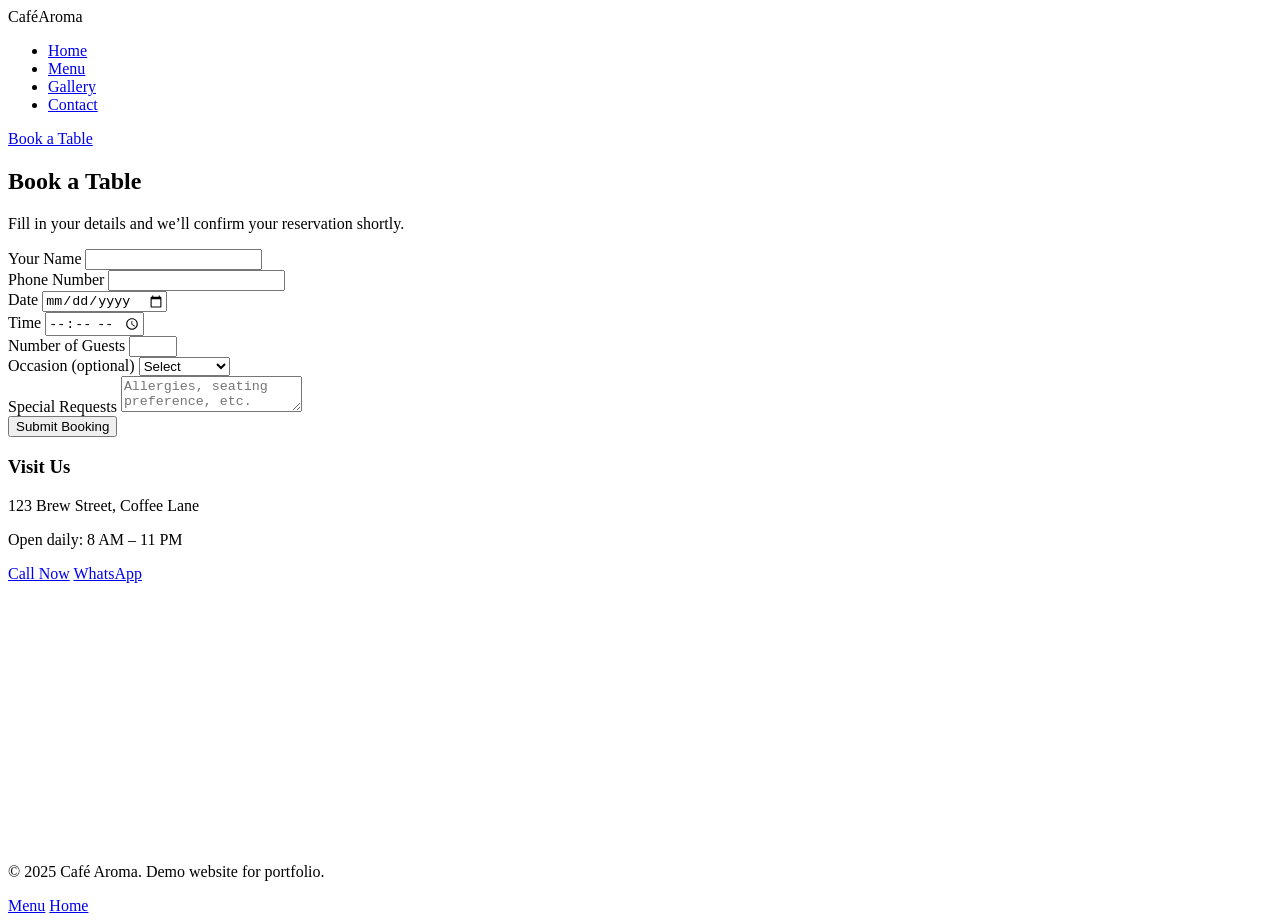
==== booking.html @ 20567e38 "Create booking.html" ====
<!DOCTYPE html>
<html lang="en">
<head>
  <meta charset="UTF-8" />
  <title>Book a Table – Café Aroma</title>
  <meta name="viewport" content="width=device-width, initial-scale=1.0" />
  <link rel="stylesheet" href="styles.css" />
</head>
<body>
  <header>
    <div class="container navbar">
      <div class="logo">Café<span>Aroma</span></div>
      <ul class="nav-links">
        <li><a href="index.html">Home</a></li>
        <li><a href="menu.html">Menu</a></li>
        <li><a href="gallery.html">Gallery</a></li>
        <li><a href="booking.html">Contact</a></li>
      </ul>
      <a href="booking.html" class="btn-nav">Book a Table</a>
    </div>
  </header>

  <main>
    <section class="booking-layout container">
      <!-- Form -->
      <form class="booking-form" id="bookingForm">
        <h2>Book a Table</h2>
        <p>Fill in your details and we’ll confirm your reservation shortly.</p>

        <div class="form-grid">
          <div class="form-group">
            <label for="name">Your Name</label>
            <input id="name" name="name" type="text" required />
          </div>

          <div class="form-group">
            <label for="phone">Phone Number</label>
            <input id="phone" name="phone" type="tel" required />
          </div>

          <div class="form-group">
            <label for="date">Date</label>
            <input id="date" name="date" type="date" required />
          </div>

          <div class="form-group">
            <label for="time">Time</label>
            <input id="time" name="time" type="time" required />
          </div>

          <div class="form-group">
            <label for="guests">Number of Guests</label>
            <input id="guests" name="guests" type="number" min="1" max="20" required />
          </div>

          <div class="form-group">
            <label for="occasion">Occasion (optional)</label>
            <select id="occasion" name="occasion">
              <option value="">Select</option>
              <option value="casual">Casual visit</option>
              <option value="birthday">Birthday</option>
              <option value="meeting">Meeting</option>
            </select>
          </div>
        </div>

        <div class="form-group">
          <label for="message">Special Requests</label>
          <textarea id="message" name="message" placeholder="Allergies, seating preference, etc."></textarea>
        </div>

        <button type="submit" class="btn-primary">Submit Booking</button>
        <p id="formMessage" style="margin-top: 0.75rem; font-size: 0.9rem;"></p>
      </form>

      <!-- Contact info + Map -->
      <aside class="booking-aside">
        <div class="contact-card">
          <h3>Visit Us</h3>
          <p>123 Brew Street, Coffee Lane</p>
          <p>Open daily: 8 AM – 11 PM</p>
          <div class="contact-links">
            <a href="tel:+911234567890" class="btn-secondary">Call Now</a>
            <a href="https://wa.me/911234567890" class="btn-secondary">WhatsApp</a>
          </div>
        </div>

        <div class="map-wrapper">
          <!-- You can replace src with a real Google Maps embed -->
          <iframe
            src="https://maps.google.com/maps?q=new%20delhi&t=&z=13&ie=UTF8&iwloc=&output=embed"
            width="100%"
            height="260"
            style="border:0;"
            loading="lazy"
            referrerpolicy="no-referrer-when-downgrade">
          </iframe>
        </div>
      </aside>
    </section>
  </main>

  <footer>
    <div class="container footer-content">
      <p>© 2025 Café Aroma. Demo website for portfolio.</p>
      <div class="footer-links">
        <a href="menu.html">Menu</a>
        <a href="index.html">Home</a>
      </div>
    </div>
  </footer>

  <script src="script.js"></script>
</body>
</html>
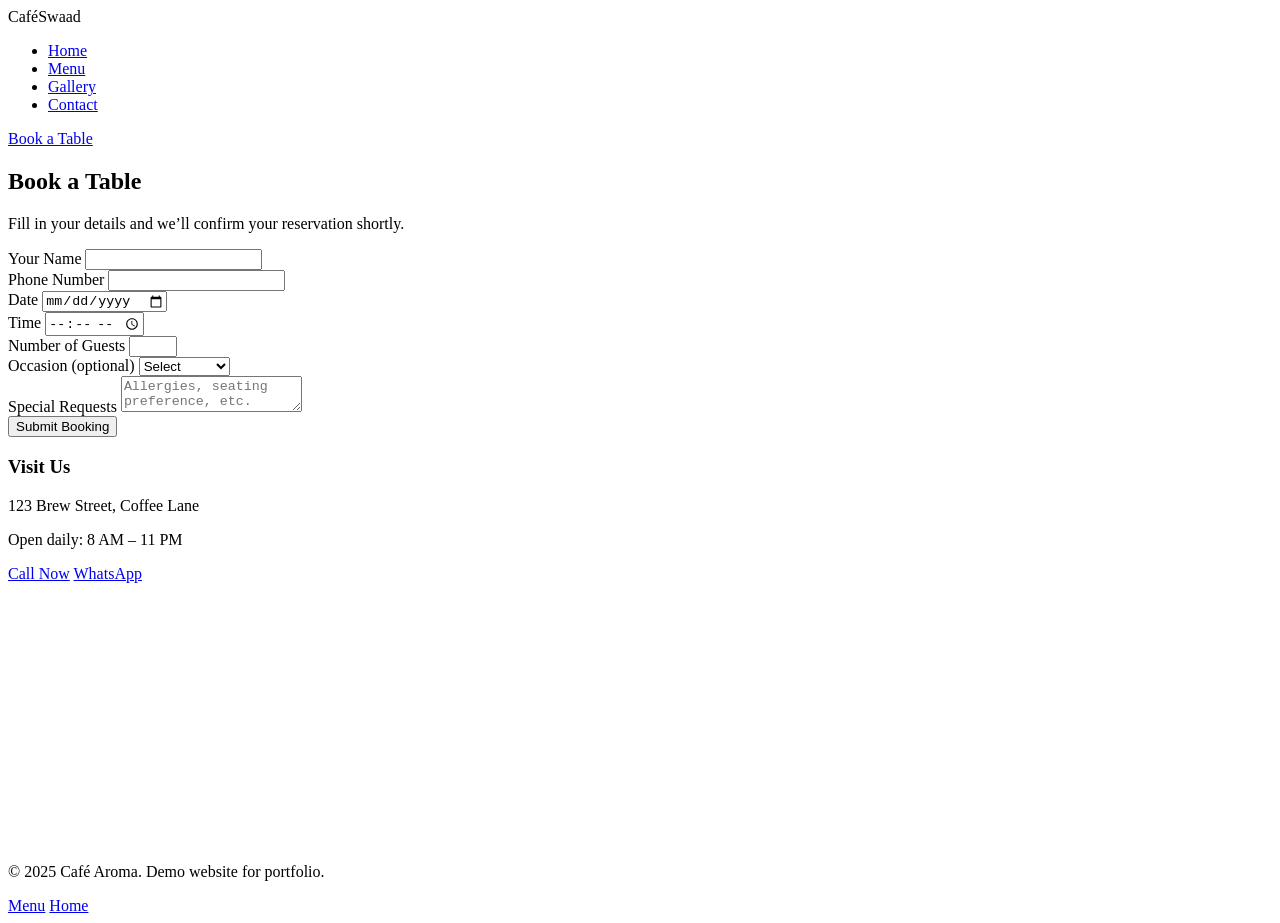
==== commit 8b50bd3f: "Update booking.html" ====
--- a/booking.html
+++ b/booking.html
@@ -2,14 +2,14 @@
 <html lang="en">
 <head>
   <meta charset="UTF-8" />
-  <title>Book a Table – Café Aroma</title>
+  <title>Book a Table – Café Swaad</title>
   <meta name="viewport" content="width=device-width, initial-scale=1.0" />
   <link rel="stylesheet" href="styles.css" />
 </head>
 <body>
   <header>
     <div class="container navbar">
-      <div class="logo">Café<span>Aroma</span></div>
+      <div class="logo">Café<span>Swaad</span></div>
       <ul class="nav-links">
         <li><a href="index.html">Home</a></li>
         <li><a href="menu.html">Menu</a></li>
